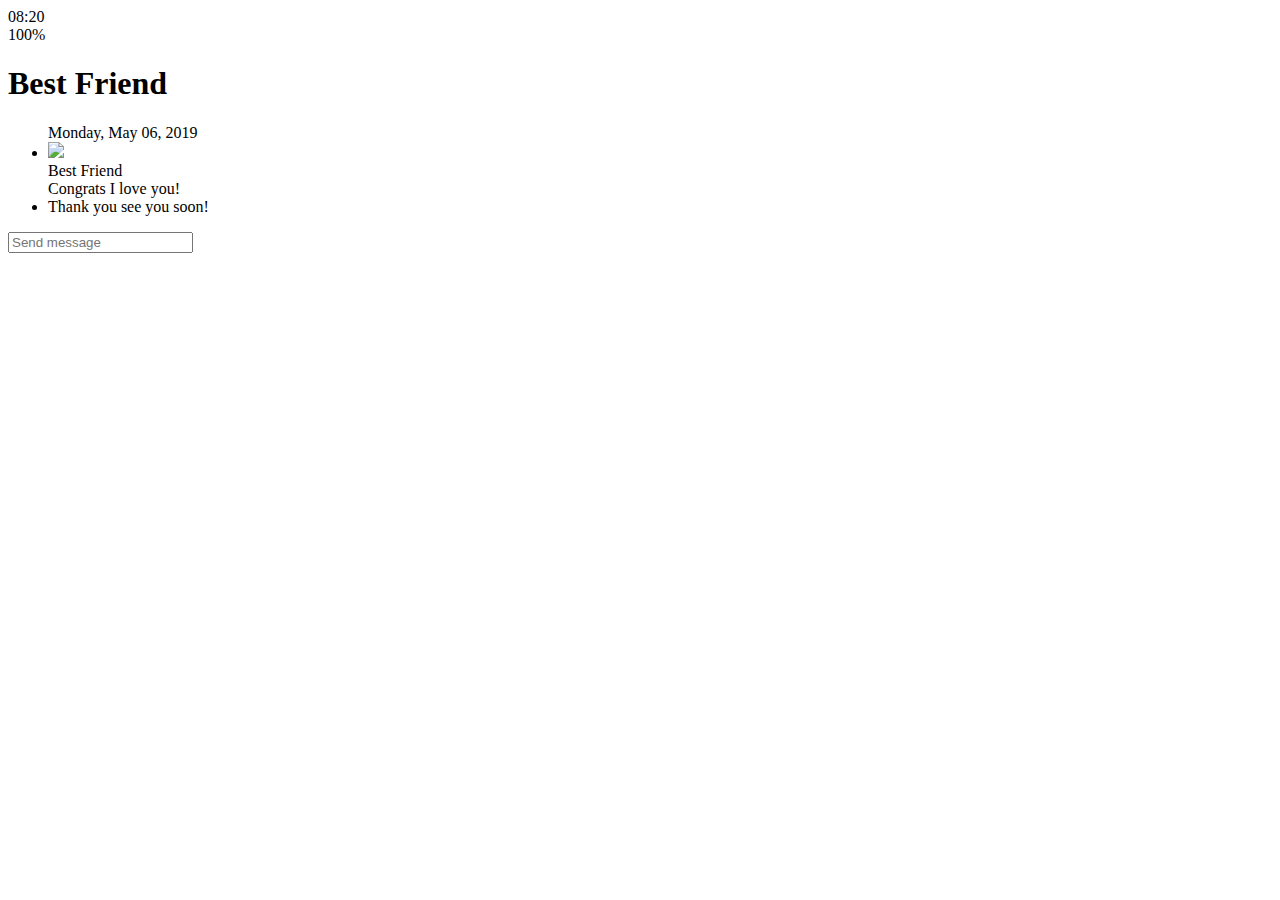
==== chat.html @ 61c35979 "httmml" ====
<!DOCTYPE html>
<html lang="en">
  <head>
    <meta charset="UTF-8" />
    <meta name="viewport" content="width=device-width, initial-scale=1.0" />
    <meta http-equiv="X-UA-Compatible" content="ie=edge" />
    <link
      rel="stylesheet"
      href="https://use.fontawesome.com/releases/v5.8.1/css/all.css"
      integrity="sha384-50oBUHEmvpQ+1lW4y57PTFmhCaXp0ML5d60M1M7uH2+nqUivzIebhndOJK28anvf"
      crossorigin="anonymous"
    />
    <title>Chat | Kakao Clone</title>
  </head>
  <body>
    <div class="status-bar">
      <div class="status-bar__column">
        <span class="status-bar__clock">08:20</span>
      </div>
      <div class="status-bar__column">
        <i class="fas fa-clock"></i>
        <i class="fas fa-volume-mute"></i>
        <i class="fas fa-wifi"></i>
        <span class="status-bar__battery-level">100%</span>
        <i class="fas fa-battery-full"></i>
      </div>
    </div>
    <header class="header">
      <div class="header__header-column">
        <a href="index.html" class="header__back-btn">
          <i class="fas fa-arrow-left fa-2x"></i>
        </a>
        <h1 class="header__title">Best Friend</h1>
      </div>
      <div class="header__header-column">
        <span class="header__icon">
          <i class="fas fa-search"></i>
        </span>
        <div class="header__icon">
          <i class="fas fa-bars"></i>
        </div>
      </div>
    </header>
    <main class="chat">
      <ul class="chat__messages">
        <span class="chat__timestamp">Monday, May 06, 2019</span>
        <li class="incoming-message message">
          <img src="images/avatar.jpg" class="g-avatar message__avatar" />
          <div class="message__content">
            <span class="message__author">Best Friend</span>
            <div class="message__bubble">
              Congrats I love you!
            </div>
          </div>
          <span class="message__timestamp"></span>
        </li>
        <li class="incoming-message message">
          <span class="message__timestamp"></span>
          <div class="message__content">
            <div class="message__bubble">
              Thank you see you soon!
            </div>
          </div>
        </li>
      </ul>
    </main>
    <div class="chat__write">
      <div class="chat__write-column">
        <i class="far fa-plus-square"></i>
      </div>
      <div class="chat__write-column">
        <input
          type="text"
          placeholder="Send message"
          class="chat__write-input"
        />
      </div>
      <div class="chat__write-column">
        <span class="chat__write-icon">
          <i class="far fa-smile-wink"></i>
        </span>
        <span class="chat__write-icon">
          <i class="fas fa-microphone"></i>
        </span>
      </div>
    </div>
  </body>
</html>
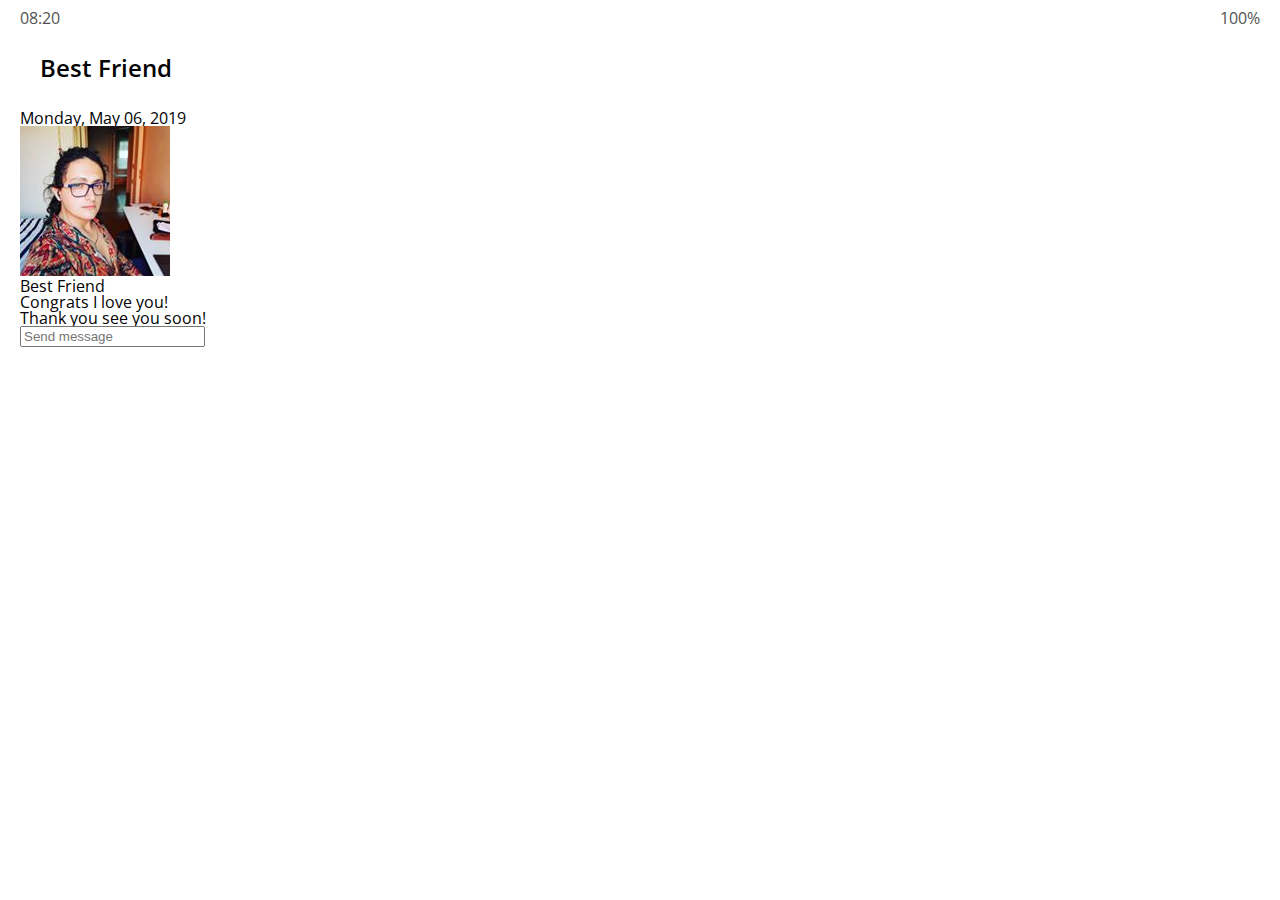
==== commit 9f63286c: "commit" ====
--- a/chat.html
+++ b/chat.html
@@ -10,6 +10,7 @@
       integrity="sha384-50oBUHEmvpQ+1lW4y57PTFmhCaXp0ML5d60M1M7uH2+nqUivzIebhndOJK28anvf"
       crossorigin="anonymous"
     />
+    <link rel="stylesheet" href="./css/styles.css" />
     <title>Chat | Kakao Clone</title>
   </head>
   <body>
@@ -28,7 +29,7 @@
     <header class="header">
       <div class="header__header-column">
         <a href="index.html" class="header__back-btn">
-          <i class="fas fa-arrow-left fa-2x"></i>
+          <i class="fas fa-arrow-left"></i>
         </a>
         <h1 class="header__title">Best Friend</h1>
       </div>
@@ -36,16 +37,16 @@
         <span class="header__icon">
           <i class="fas fa-search"></i>
         </span>
-        <div class="header__icon">
+        <span class="header__icon">
           <i class="fas fa-bars"></i>
-        </div>
+        </span>
       </div>
     </header>
     <main class="chat">
       <ul class="chat__messages">
         <span class="chat__timestamp">Monday, May 06, 2019</span>
         <li class="incoming-message message">
-          <img src="images/avatar.jpg" class="g-avatar message__avatar" />
+          <img src="images/avatar.jpg" class="m-avatar message__avatar" />
           <div class="message__content">
             <span class="message__author">Best Friend</span>
             <div class="message__bubble">
--- a/css/styles.css
+++ b/css/styles.css
@@ -0,0 +1,24 @@
+@import url("https://fonts.googleapis.com/css?family=Open+Sans:400,600");
+@import "reset.css";
+@import "status-bar.css";
+@import "header.css";
+@import "nav-bar.css";
+@import "friend.css";
+@import "friends.css";
+
+* {
+  box-sizing: border-box;
+}
+
+body {
+  background-color: white;
+  padding: 10px 20px;
+  color: #020202;
+  font-family: "Open Sans", -apple-system, BlinkMacSystemFont, "Segoe UI",
+    Roboto, Oxygen, Ubuntu, Cantarell, "Helvetica Neue", sans-serif;
+}
+
+a {
+  color: inherit;
+  text-decoration: none;
+}
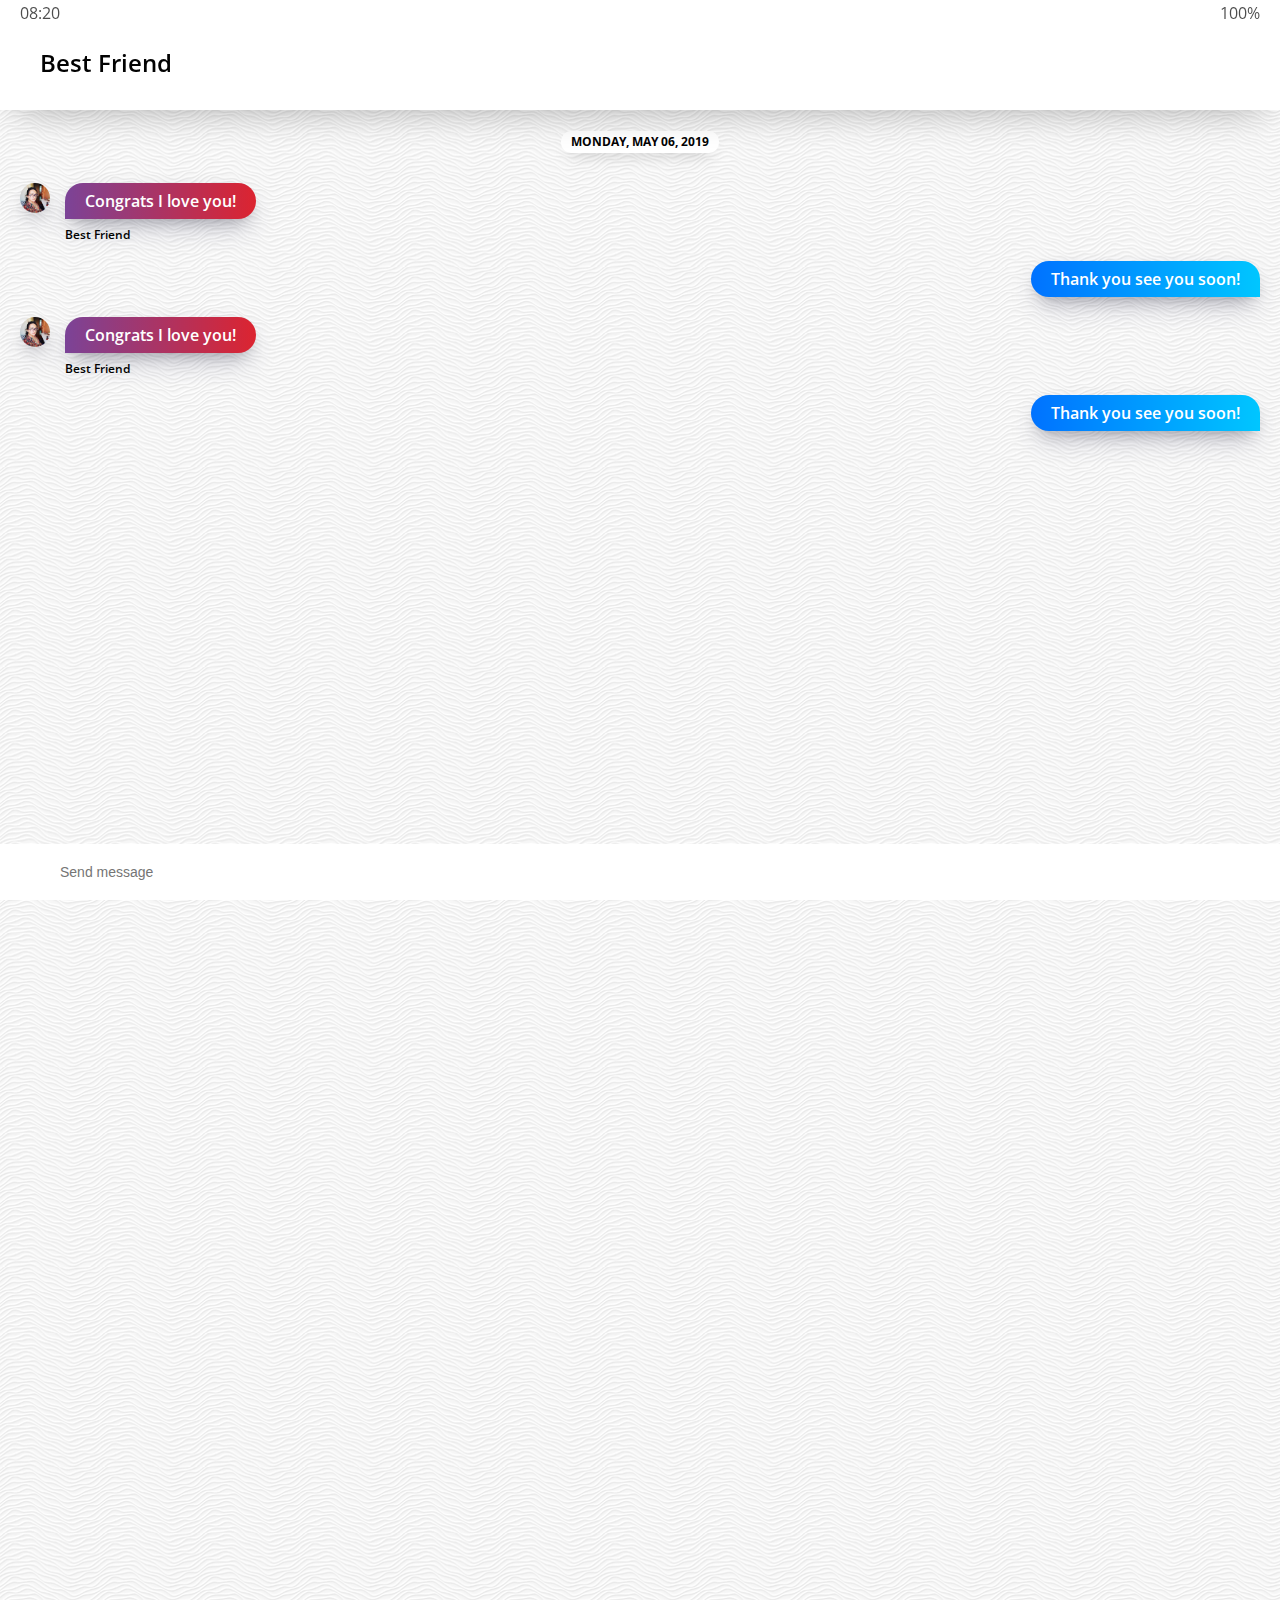
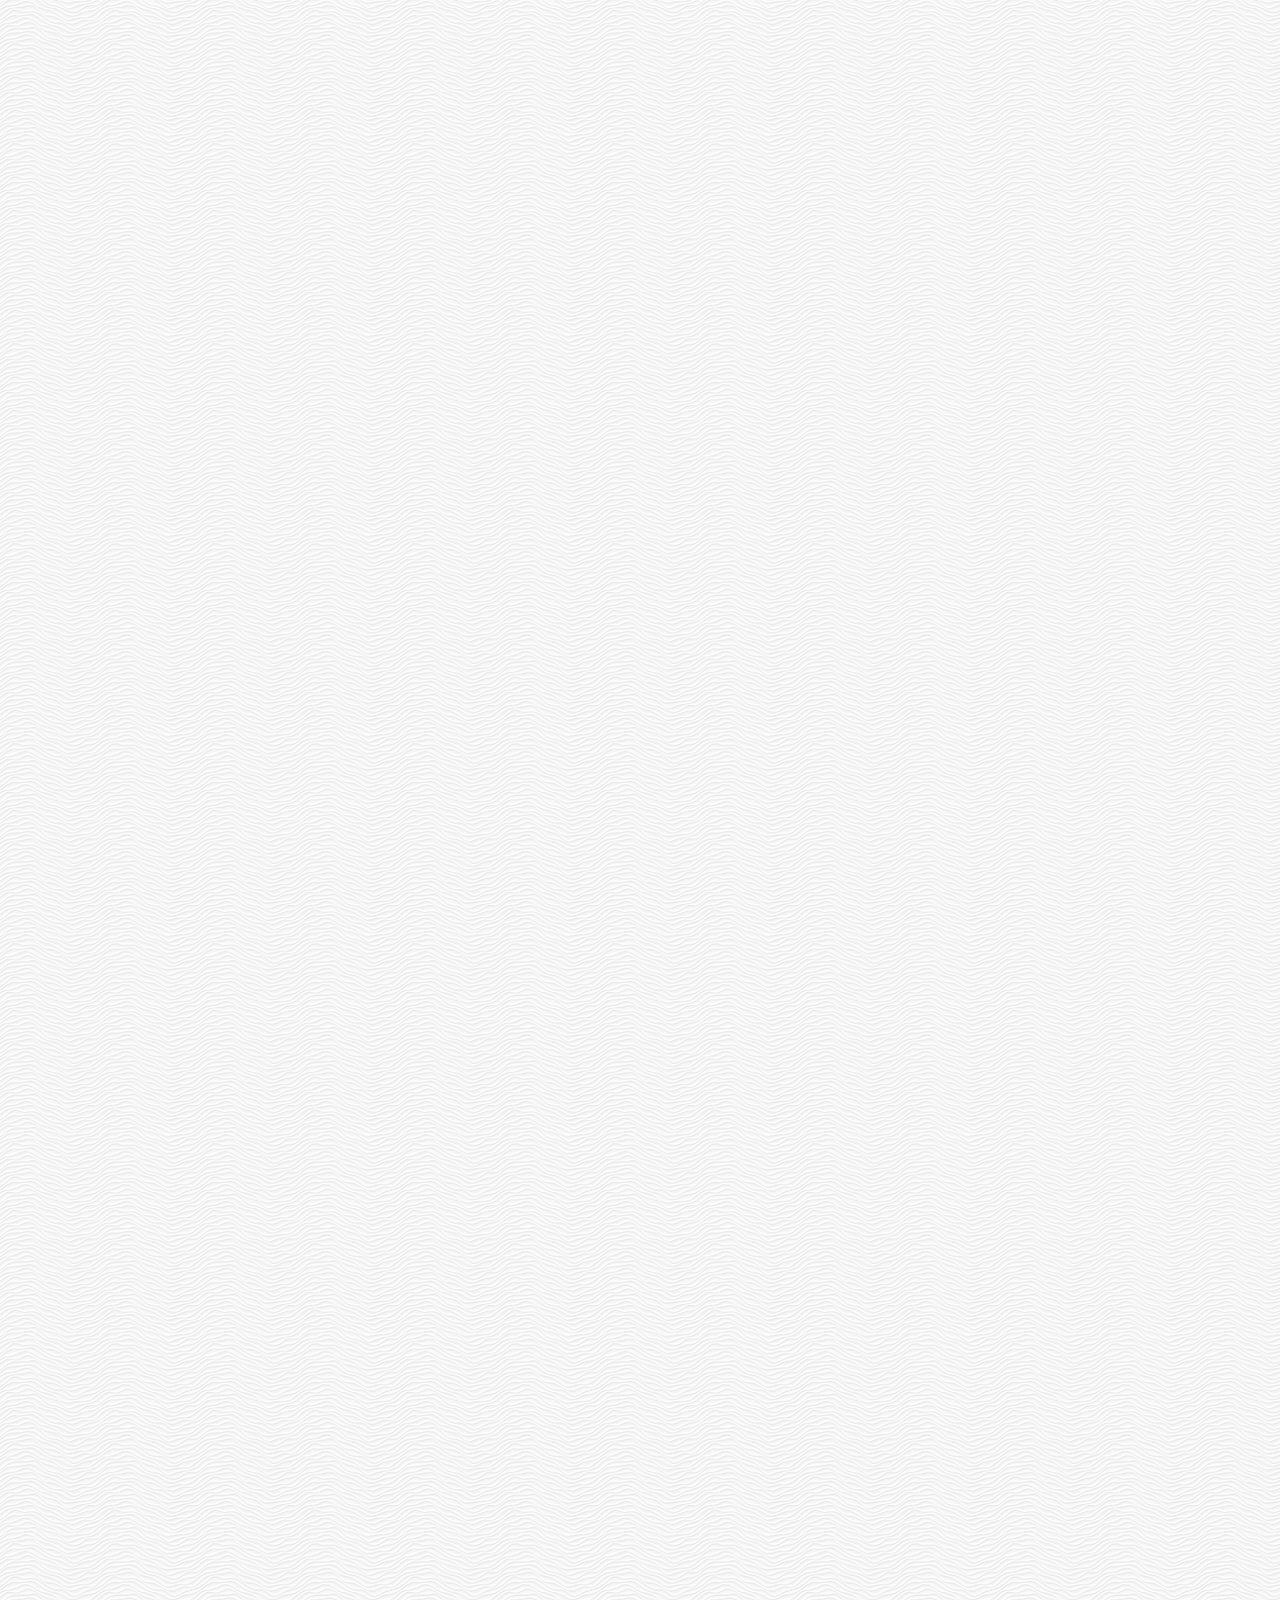
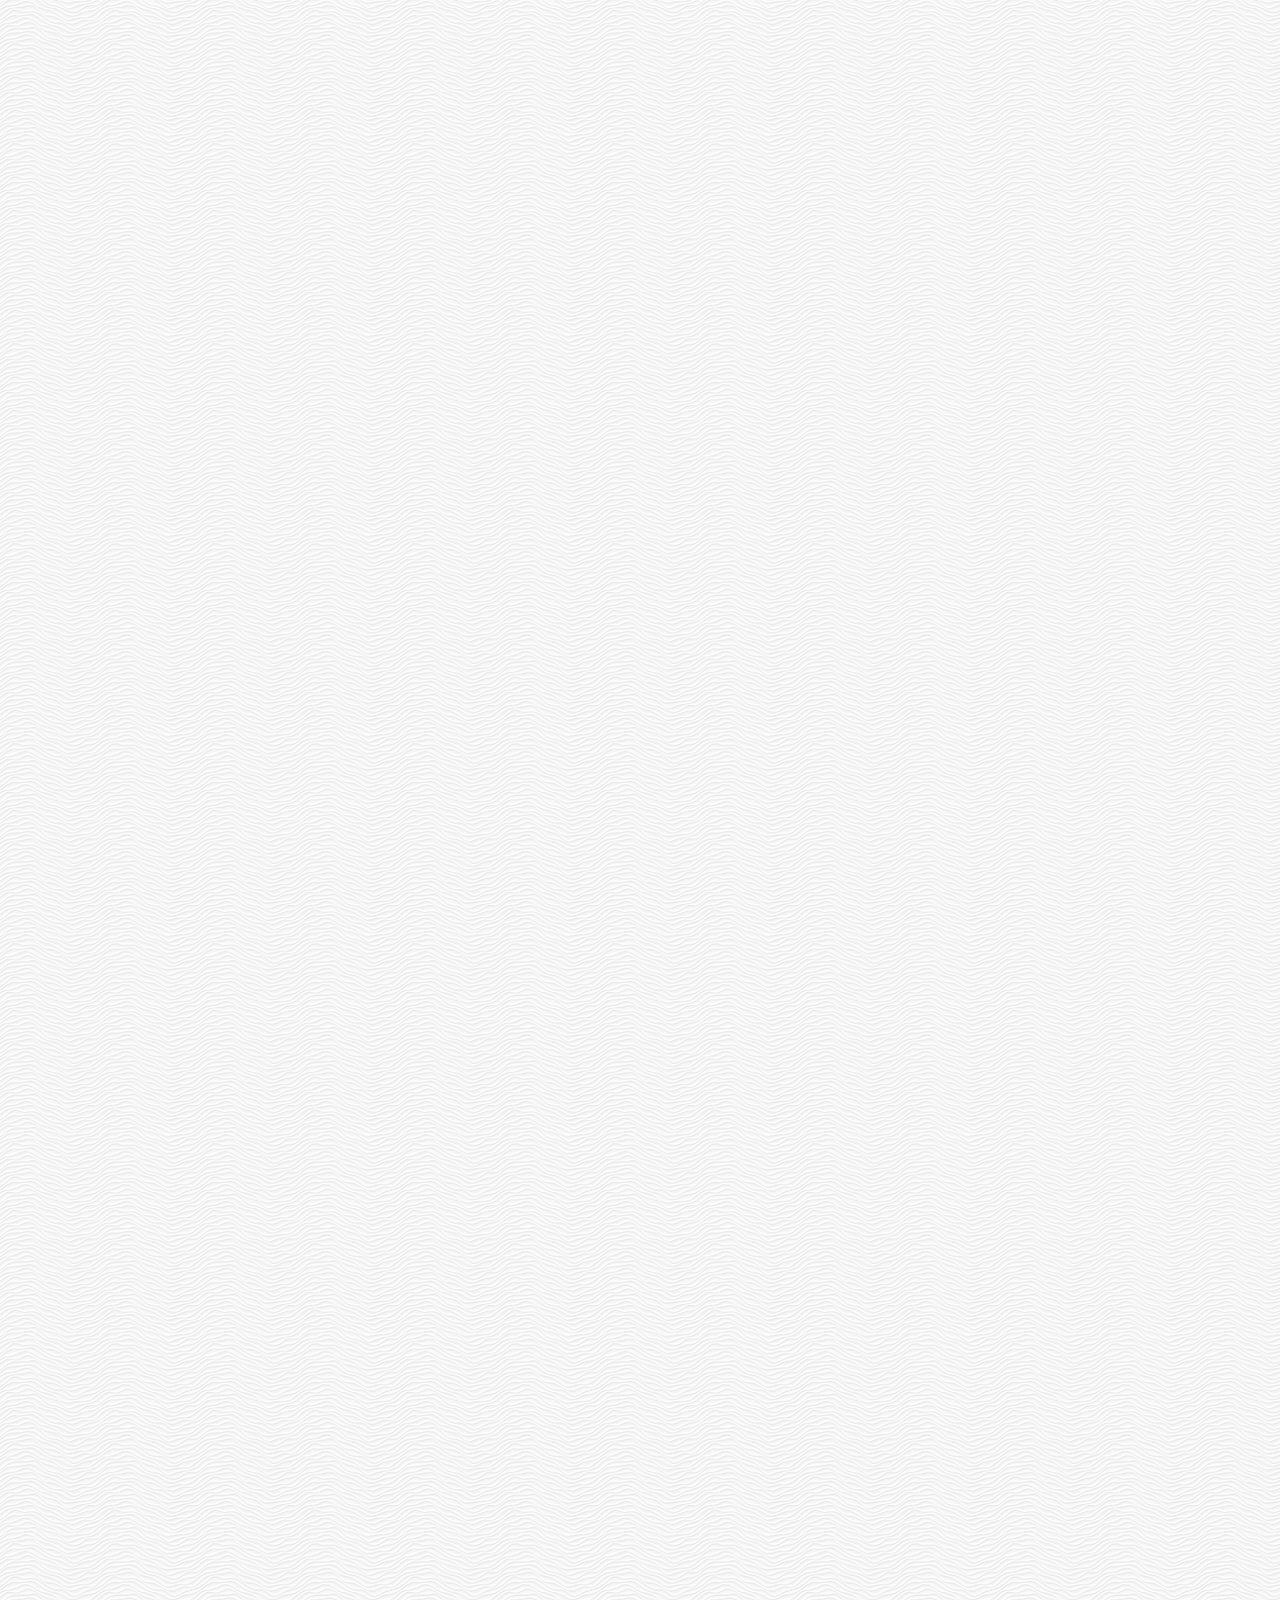
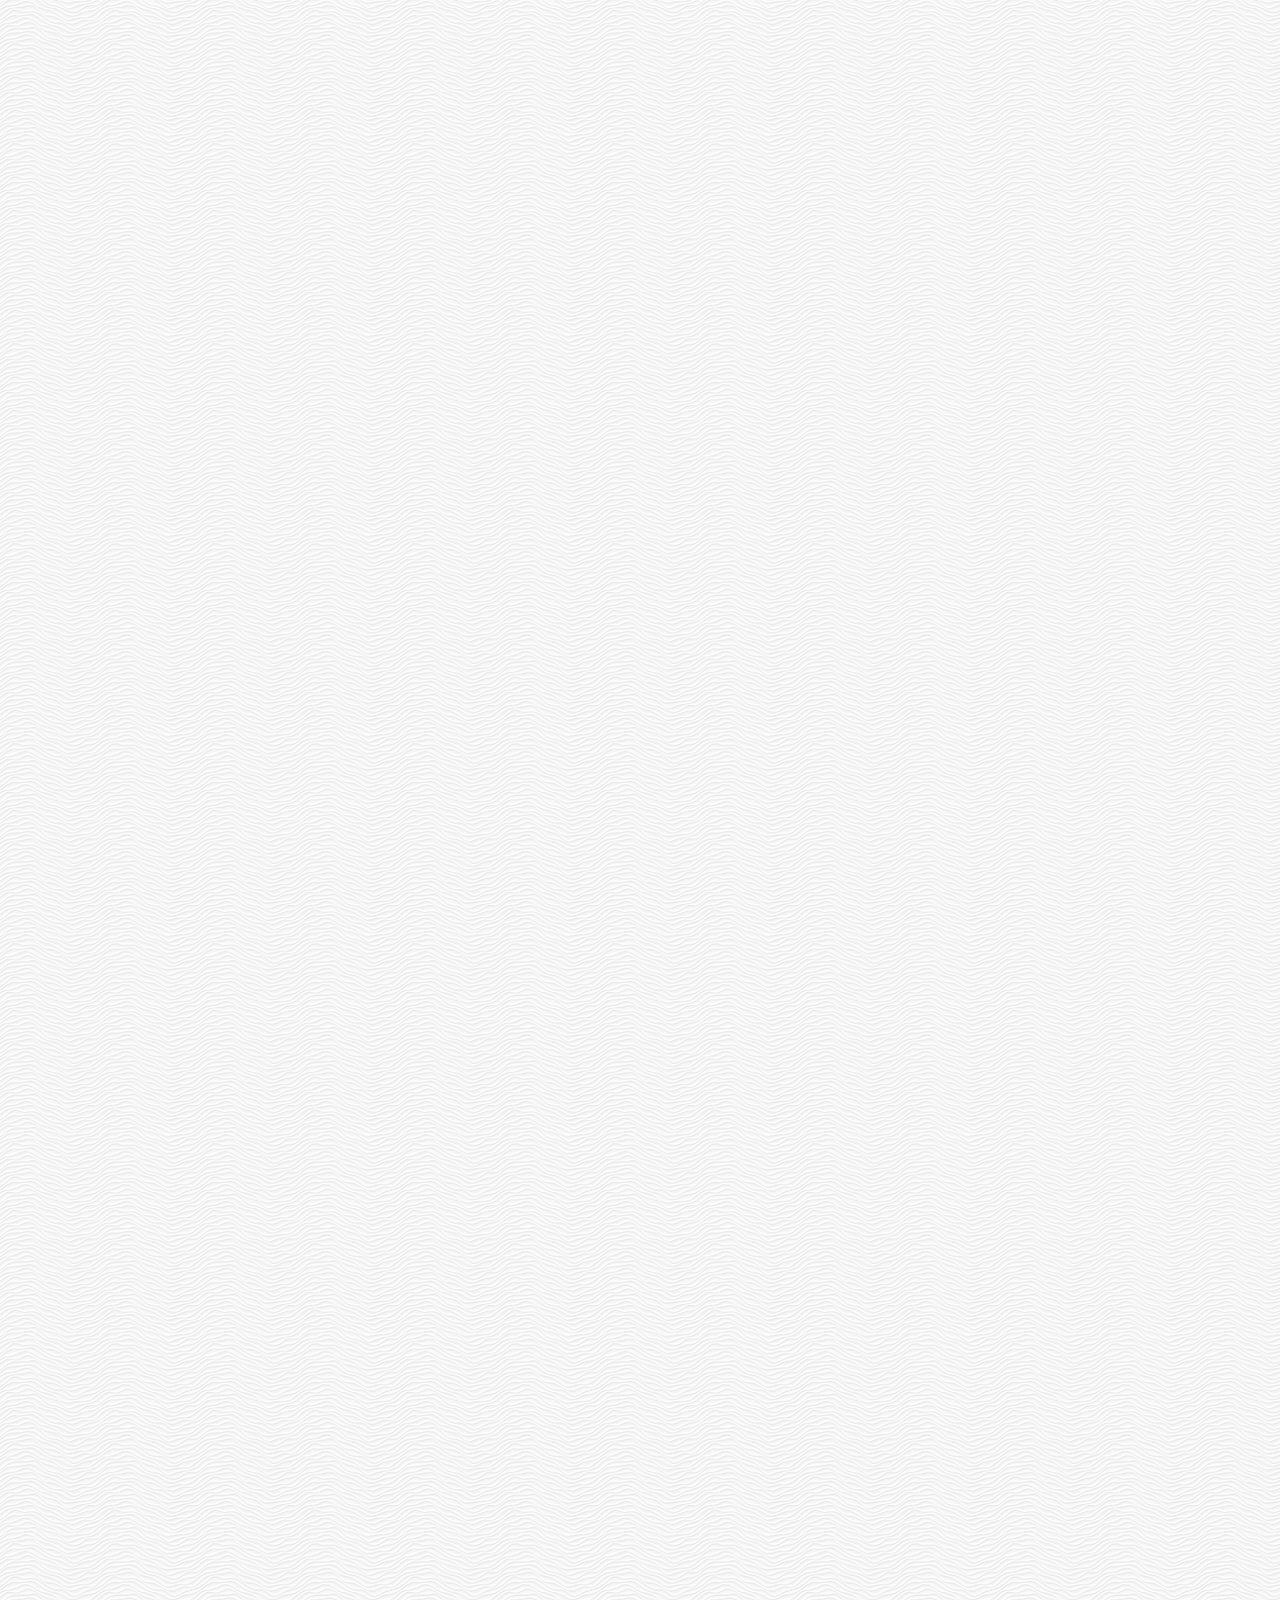
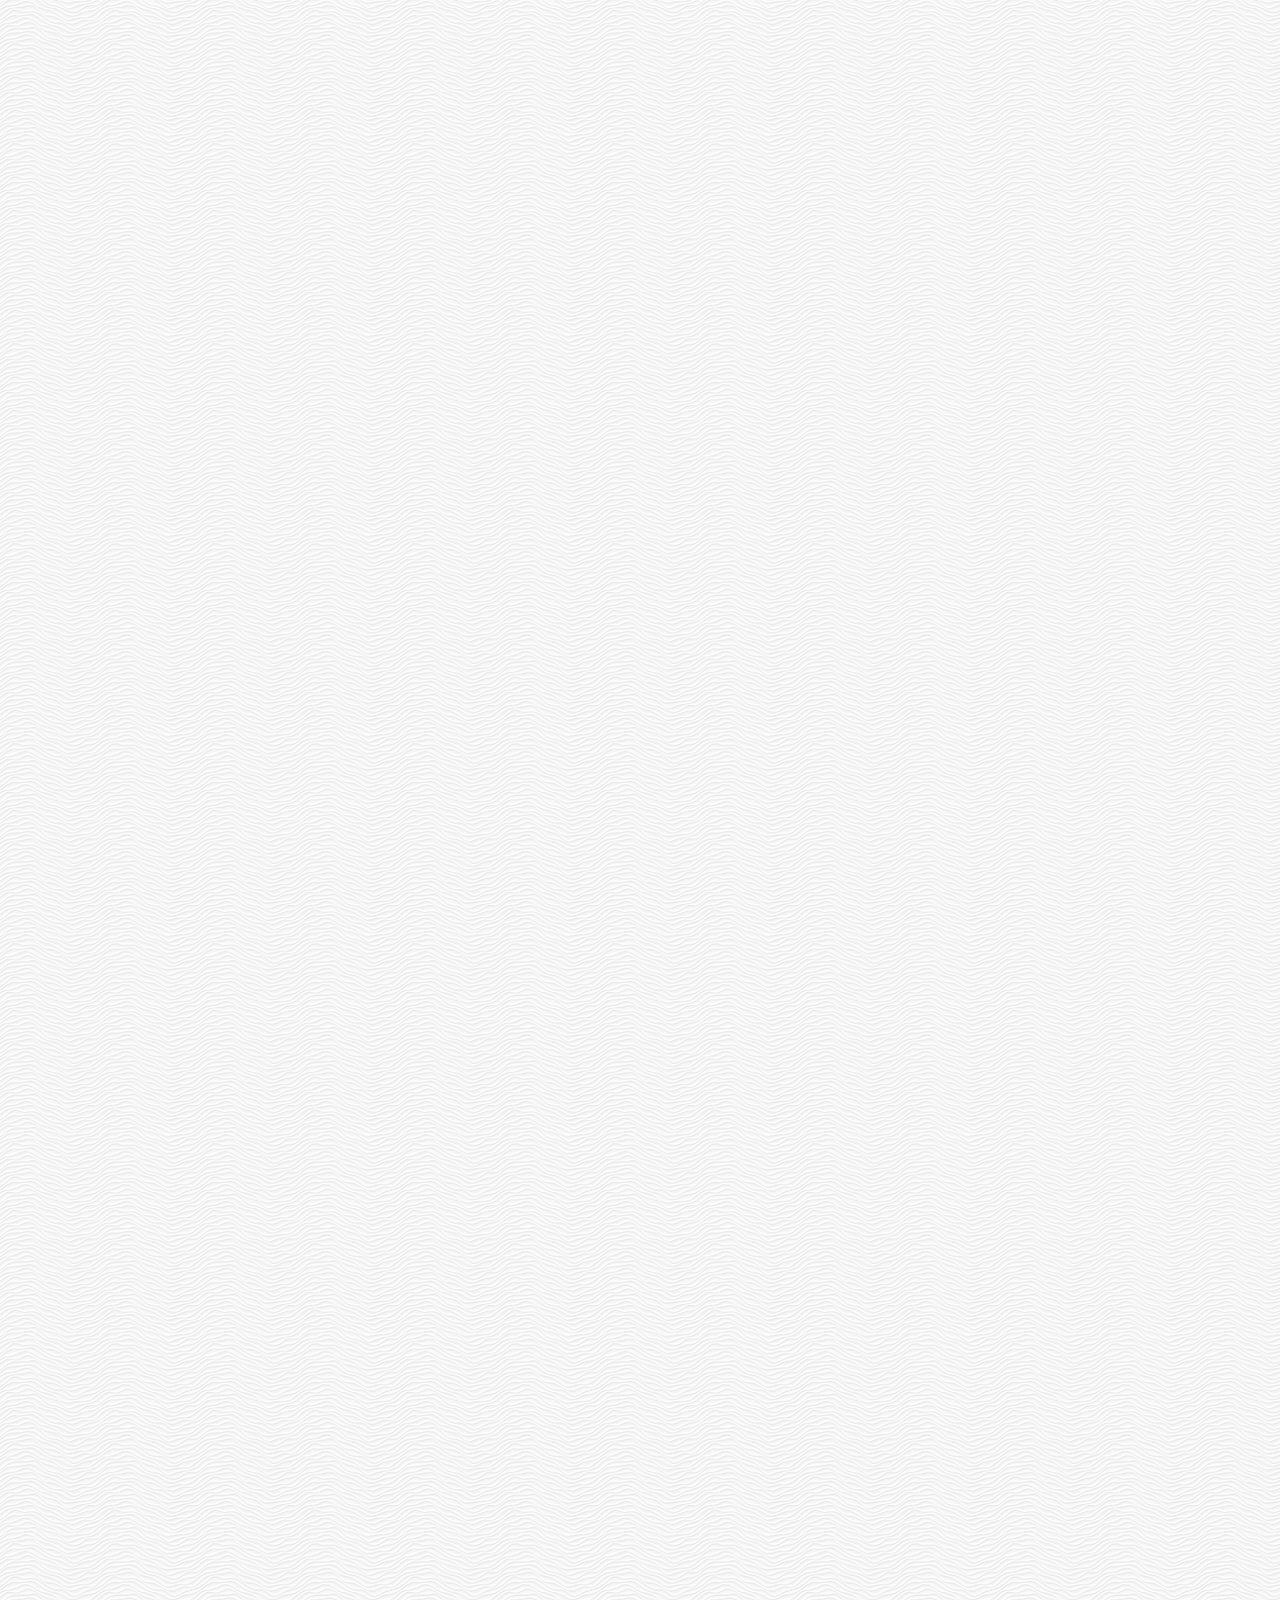
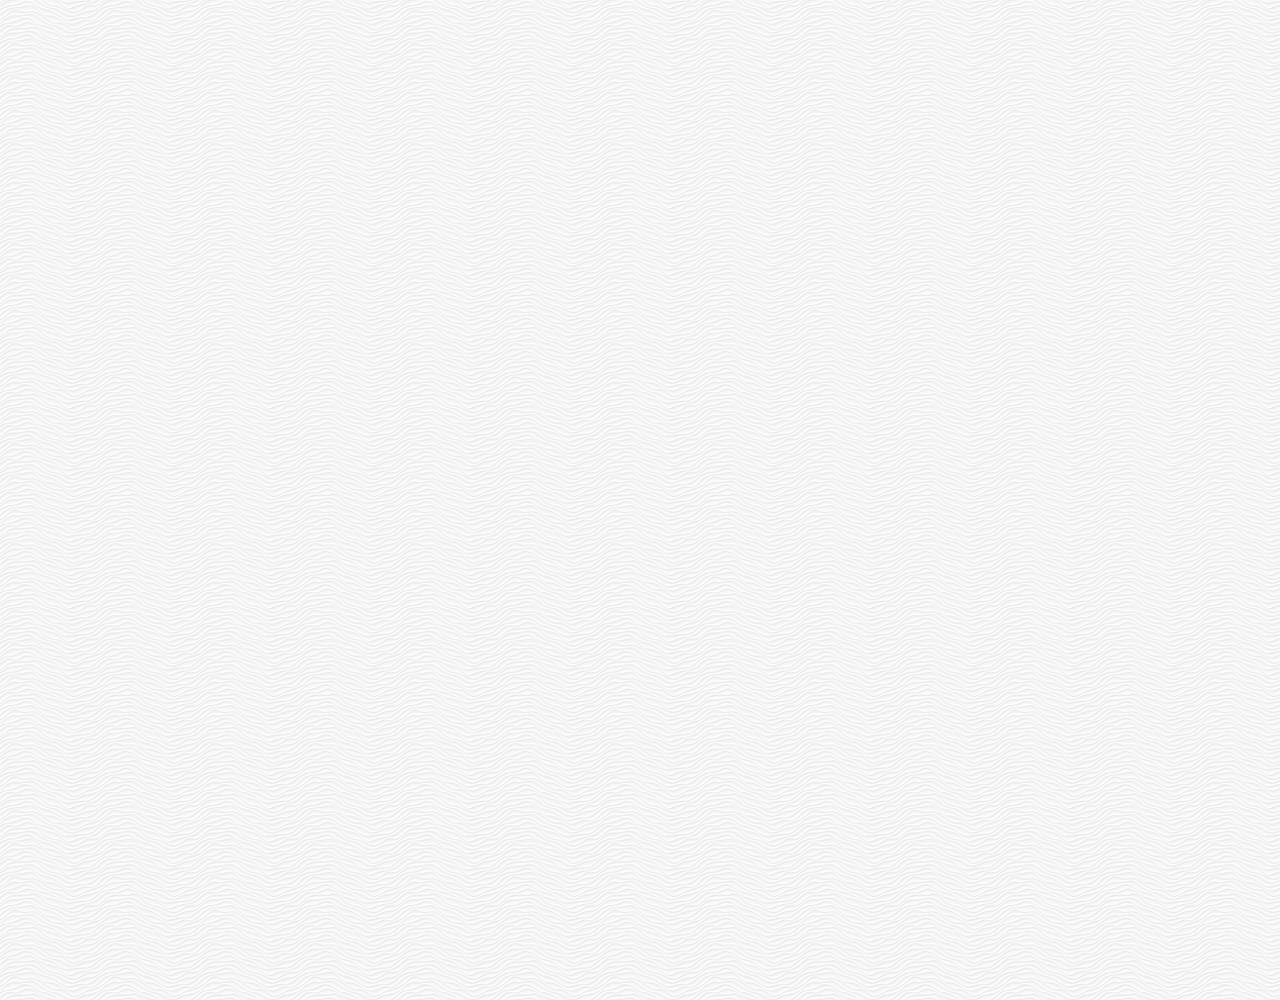
==== commit a73cc41a: "commiit" ====
--- a/chat.html
+++ b/chat.html
@@ -10,73 +10,90 @@
       integrity="sha384-50oBUHEmvpQ+1lW4y57PTFmhCaXp0ML5d60M1M7uH2+nqUivzIebhndOJK28anvf"
       crossorigin="anonymous"
     />
-    <link rel="stylesheet" href="./css/styles.css" />
+    <link rel="stylesheet" href="css/styles.css" />
     <title>Chat | Kakao Clone</title>
   </head>
-  <body>
-    <div class="status-bar">
-      <div class="status-bar__column">
-        <span class="status-bar__clock">08:20</span>
+  <body class="chats-body">
+    <div class="header-wrapper">
+      <div class="status-bar">
+        <div class="status-bar__column">
+          <span class="status-bar__clock">08:20</span>
+        </div>
+        <div class="status-bar__column">
+          <i class="fas fa-clock"></i>
+          <i class="fas fa-volume-mute"></i>
+          <i class="fas fa-wifi"></i>
+          <span class="status-bar__battery-level">100%</span>
+          <i class="fas fa-battery-full"></i>
+        </div>
       </div>
-      <div class="status-bar__column">
-        <i class="fas fa-clock"></i>
-        <i class="fas fa-volume-mute"></i>
-        <i class="fas fa-wifi"></i>
-        <span class="status-bar__battery-level">100%</span>
-        <i class="fas fa-battery-full"></i>
-      </div>
+      <header class="header">
+        <div class="header__header-column">
+          <a href="index.html" class="header__back-btn">
+            <i class="fas fa-arrow-left"></i>
+          </a>
+          <h1 class="header__title">Best Friend</h1>
+        </div>
+        <div class="header__header-column">
+          <span class="header__icon">
+            <i class="fas fa-search"></i>
+          </span>
+          <span class="header__icon">
+            <i class="fas fa-bars"></i>
+          </span>
+        </div>
+      </header>
     </div>
-    <header class="header">
-      <div class="header__header-column">
-        <a href="index.html" class="header__back-btn">
-          <i class="fas fa-arrow-left"></i>
-        </a>
-        <h1 class="header__title">Best Friend</h1>
-      </div>
-      <div class="header__header-column">
-        <span class="header__icon">
-          <i class="fas fa-search"></i>
-        </span>
-        <span class="header__icon">
-          <i class="fas fa-bars"></i>
-        </span>
-      </div>
-    </header>
-    <main class="chat">
+    <main class="chat-screen">
       <ul class="chat__messages">
         <span class="chat__timestamp">Monday, May 06, 2019</span>
         <li class="incoming-message message">
           <img src="images/avatar.jpg" class="m-avatar message__avatar" />
           <div class="message__content">
+            <span class="message__bubble">
+              Congrats I love you!
+            </span>
             <span class="message__author">Best Friend</span>
-            <div class="message__bubble">
-              Congrats I love you!
-            </div>
           </div>
-          <span class="message__timestamp"></span>
+        </li>
+        <li class="sent-message message">
+          <div class="message__content">
+            <span class="message__bubble">
+              Thank you see you soon!
+            </span>
+          </div>
         </li>
         <li class="incoming-message message">
-          <span class="message__timestamp"></span>
+          <img src="images/avatar.jpg" class="m-avatar message__avatar" />
           <div class="message__content">
-            <div class="message__bubble">
+            <span class="message__bubble">
+              Congrats I love you!
+            </span>
+            <span class="message__author">Best Friend</span>
+          </div>
+        </li>
+        <li class="sent-message message">
+          <div class="message__content">
+            <span class="message__bubble">
               Thank you see you soon!
-            </div>
+            </span>
           </div>
         </li>
       </ul>
     </main>
-    <div class="chat__write">
-      <div class="chat__write-column">
+    <div class="chat__write--container">
+      <input
+        type="text"
+        class="chat__write"
+        placeholder="Send message"
+        class="chat__write-input"
+      />
+
+      <div class="chat__icon-left chat__icon">
         <i class="far fa-plus-square"></i>
       </div>
-      <div class="chat__write-column">
-        <input
-          type="text"
-          placeholder="Send message"
-          class="chat__write-input"
-        />
-      </div>
-      <div class="chat__write-column">
+
+      <div class="chat__icon-right chat__icon">
         <span class="chat__write-icon">
           <i class="far fa-smile-wink"></i>
         </span>
--- a/css/styles.css
+++ b/css/styles.css
@@ -1,10 +1,14 @@
-@import url("https://fonts.googleapis.com/css?family=Open+Sans:400,600");
+@import url("https://fonts.googleapis.com/css?family=Open+Sans:300:400,600");
 @import "reset.css";
 @import "status-bar.css";
 @import "header.css";
 @import "nav-bar.css";
 @import "friend.css";
 @import "friends.css";
+@import "find.css";
+@import "more.css";
+@import "settings.css";
+@import "chat.css";
 
 * {
   box-sizing: border-box;
@@ -22,3 +26,18 @@
   color: inherit;
   text-decoration: none;
 }
+
+@keyframes fadeIn {
+  from {
+    opacity: 0;
+    transform: translateY(50px);
+  }
+  to {
+    opacity: 1;
+    transform: none;
+  }
+}
+
+main {
+  animation: fadeIn 0.5s ease-in-out;
+}
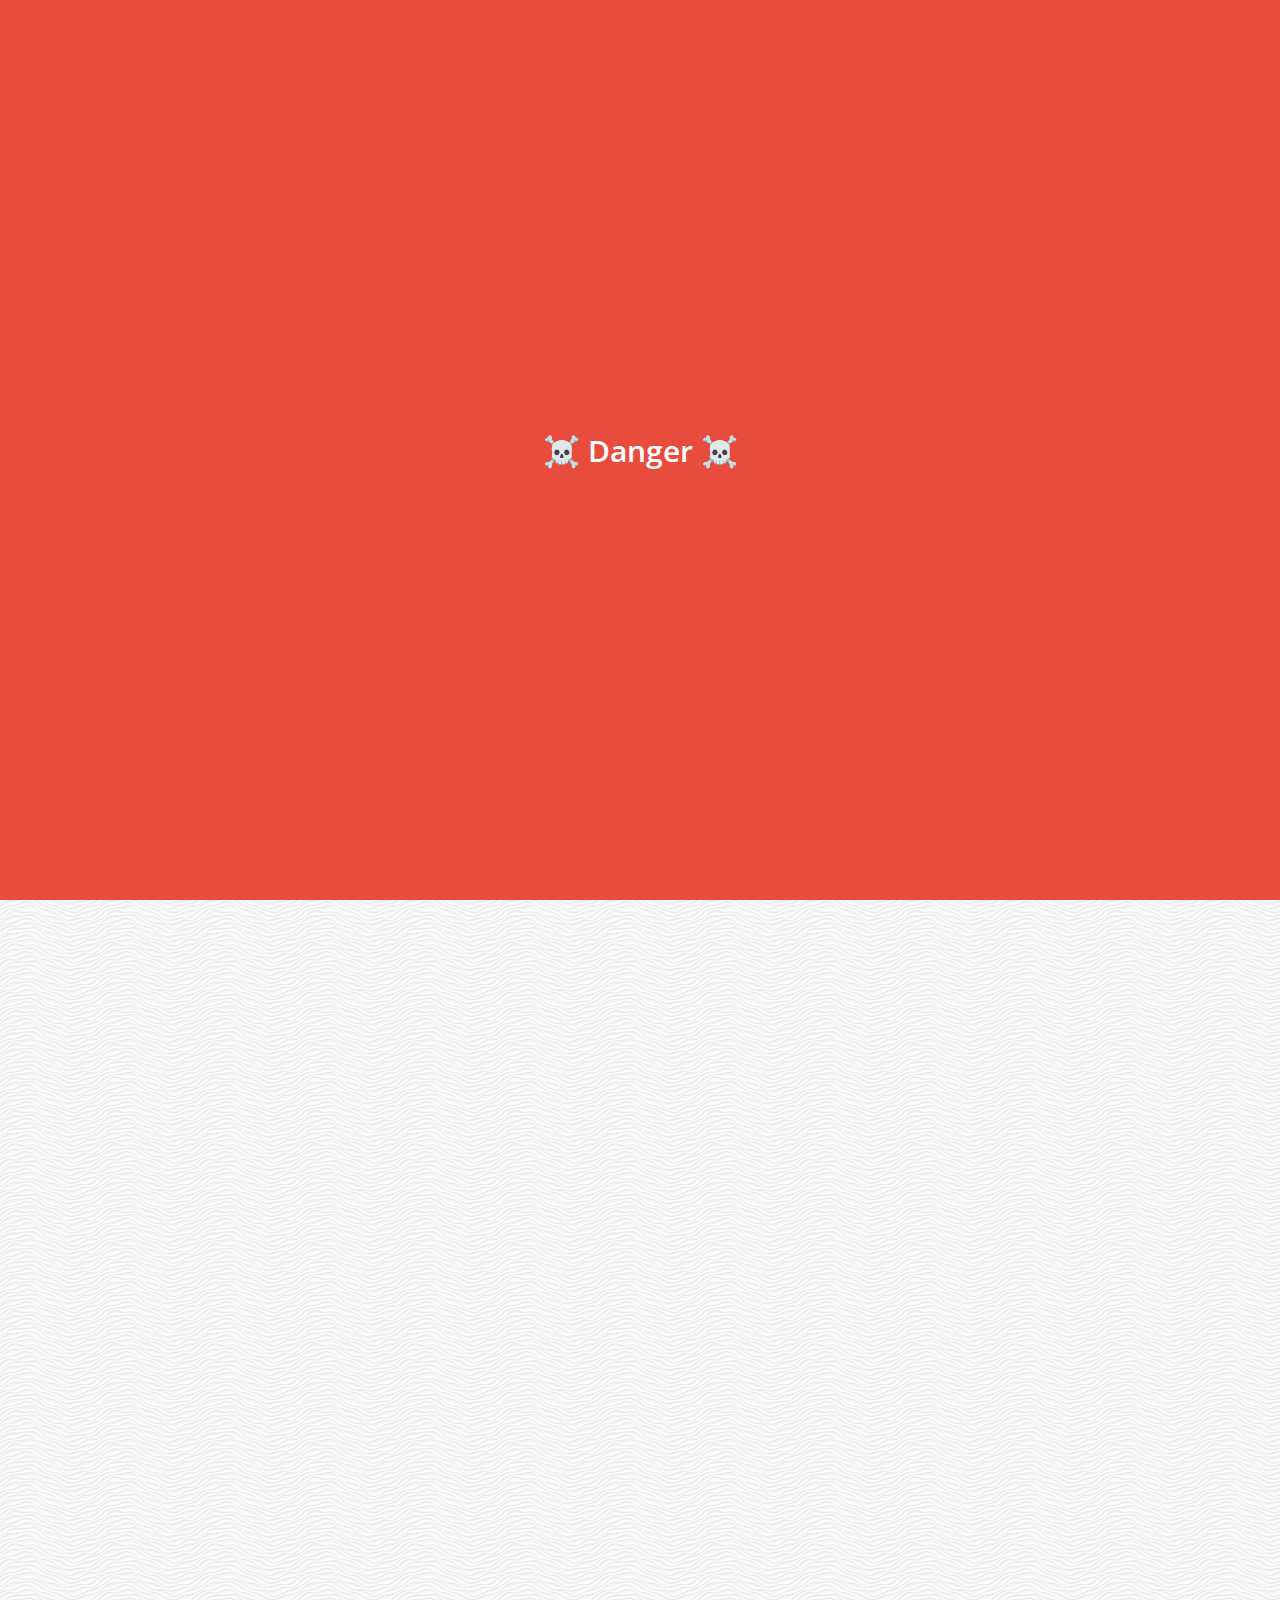
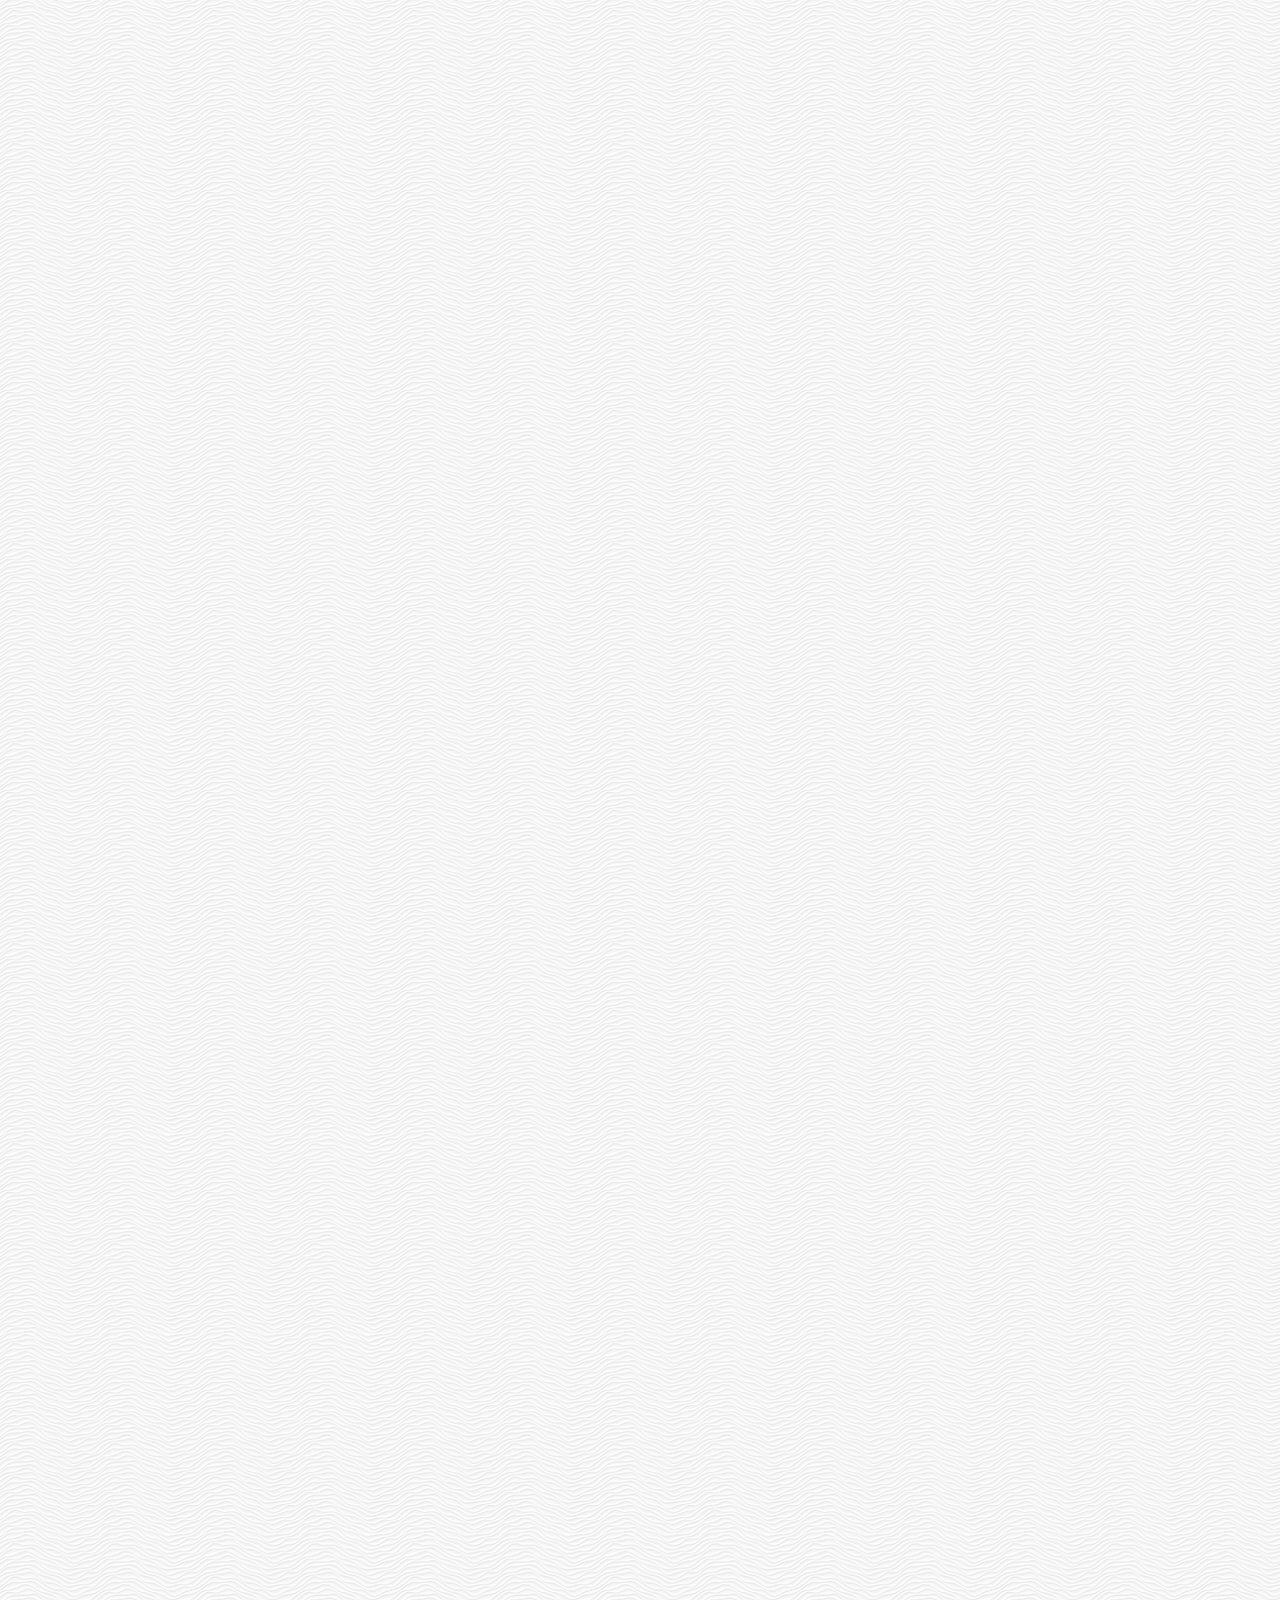
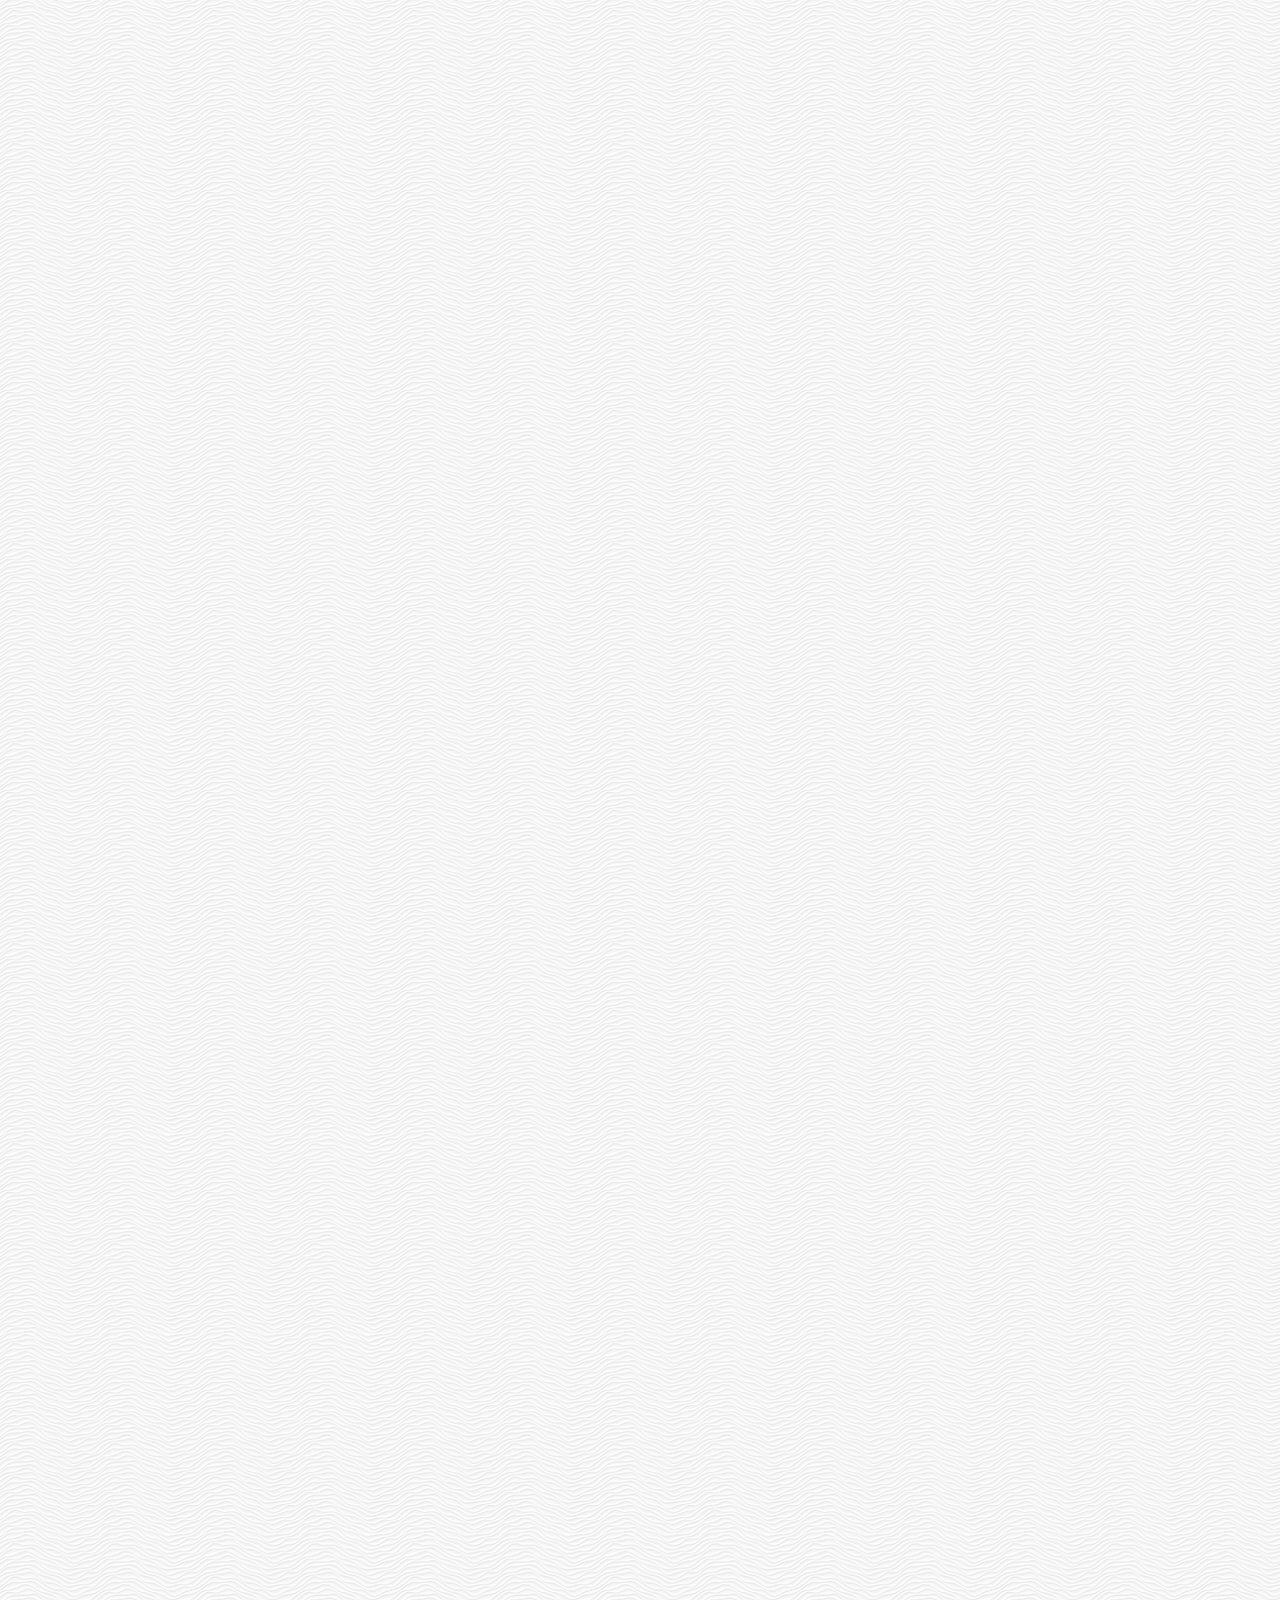
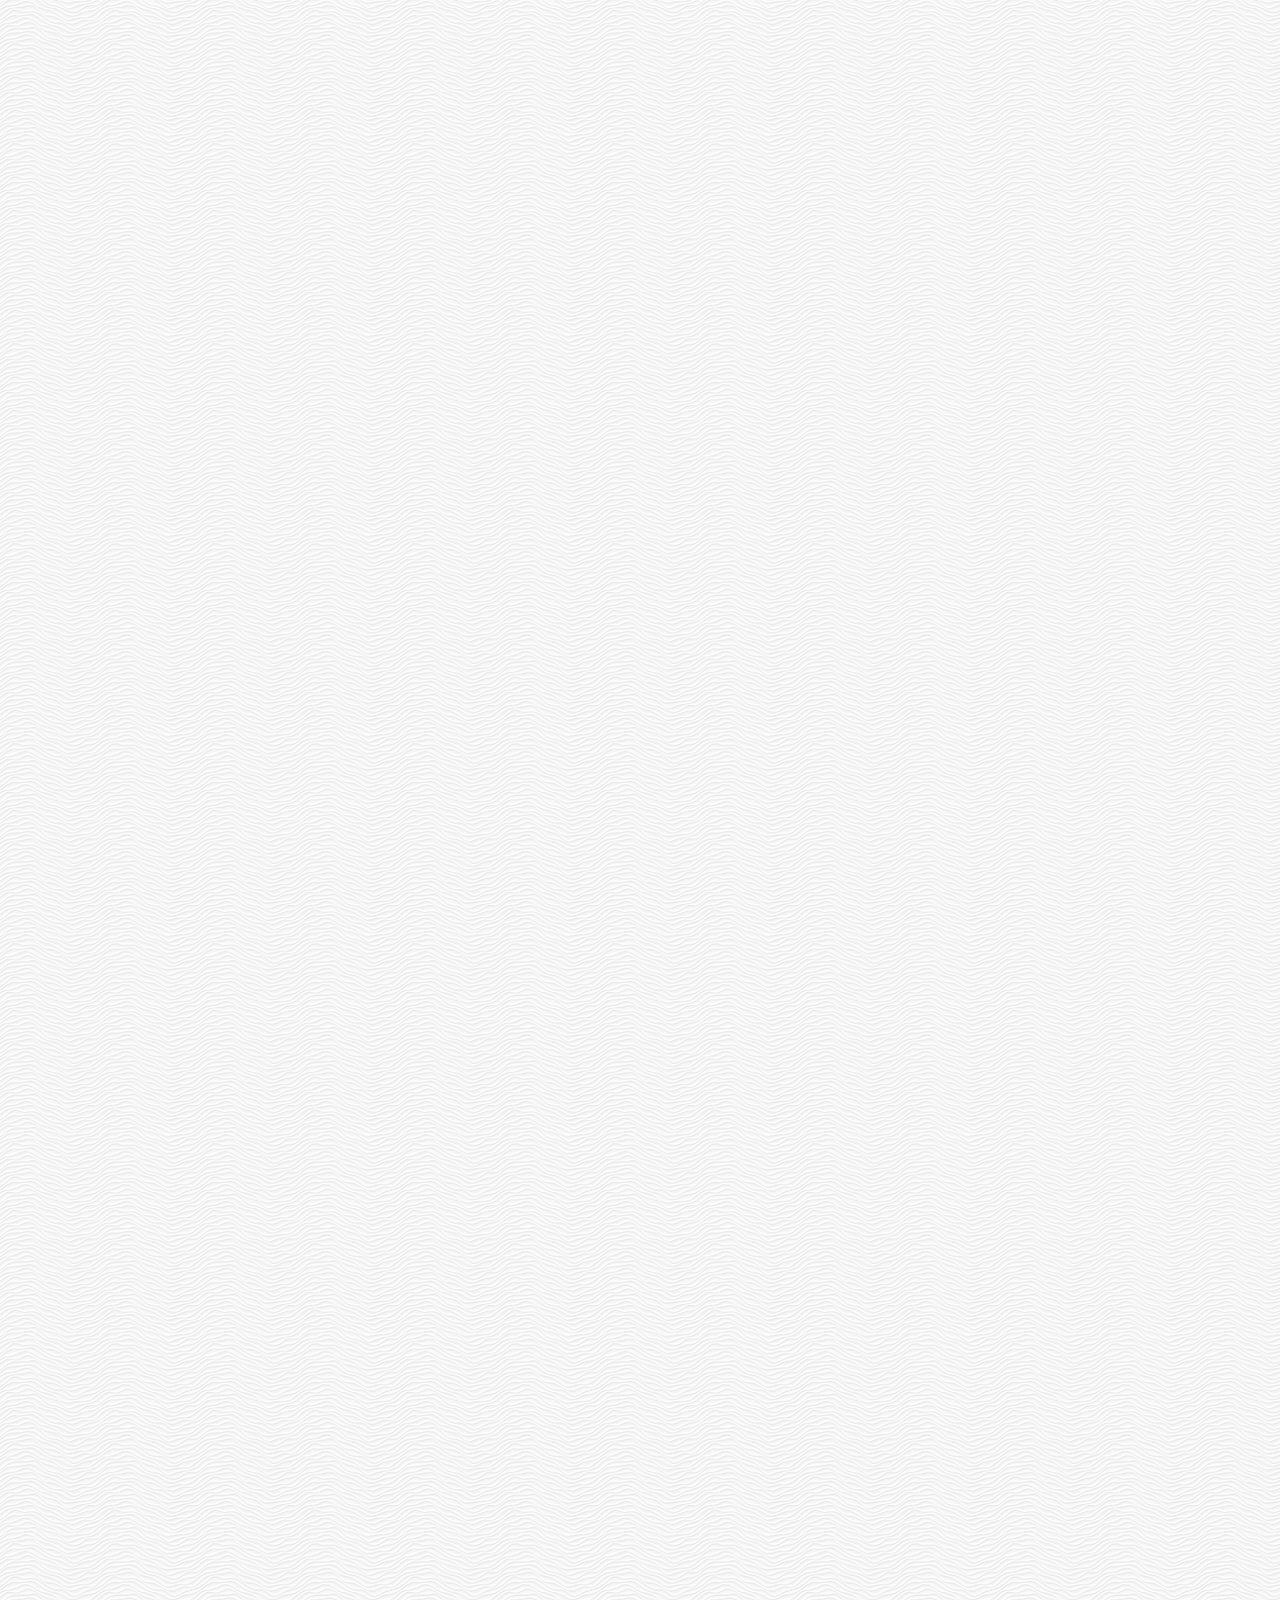
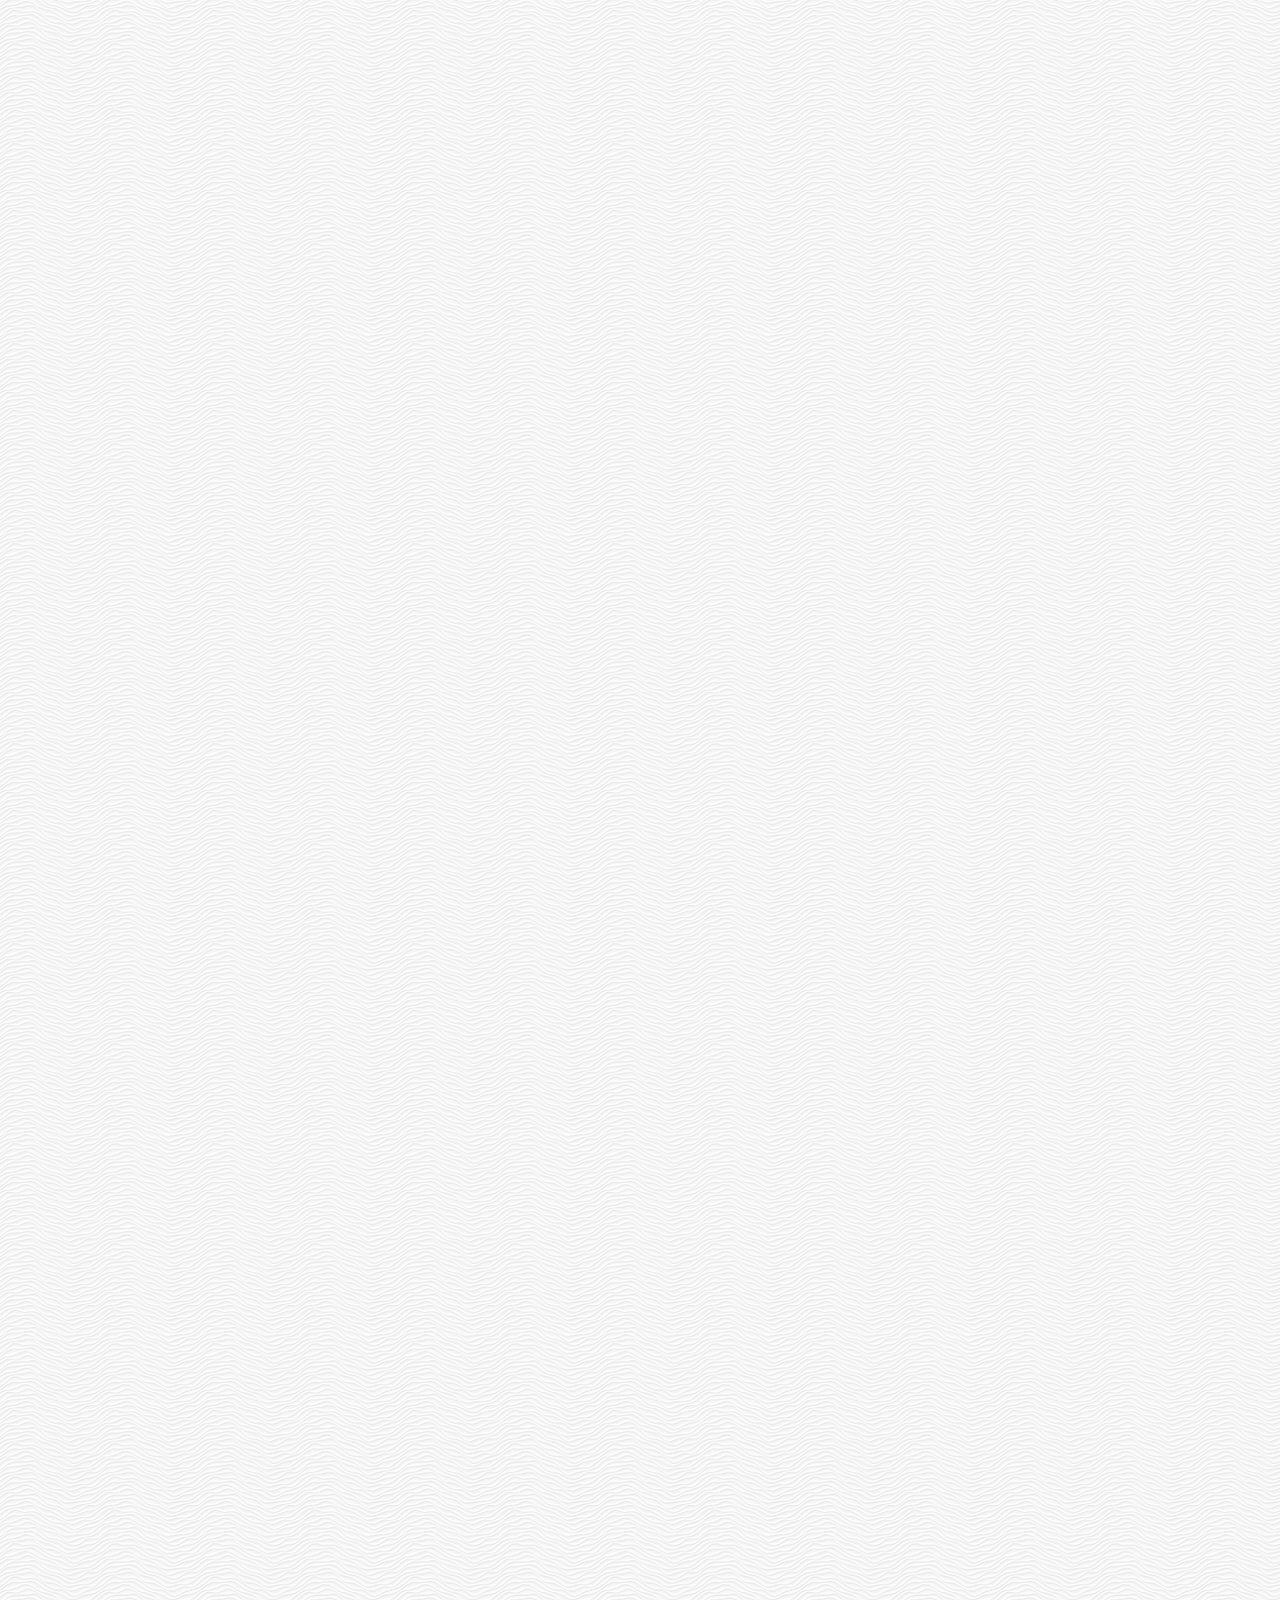
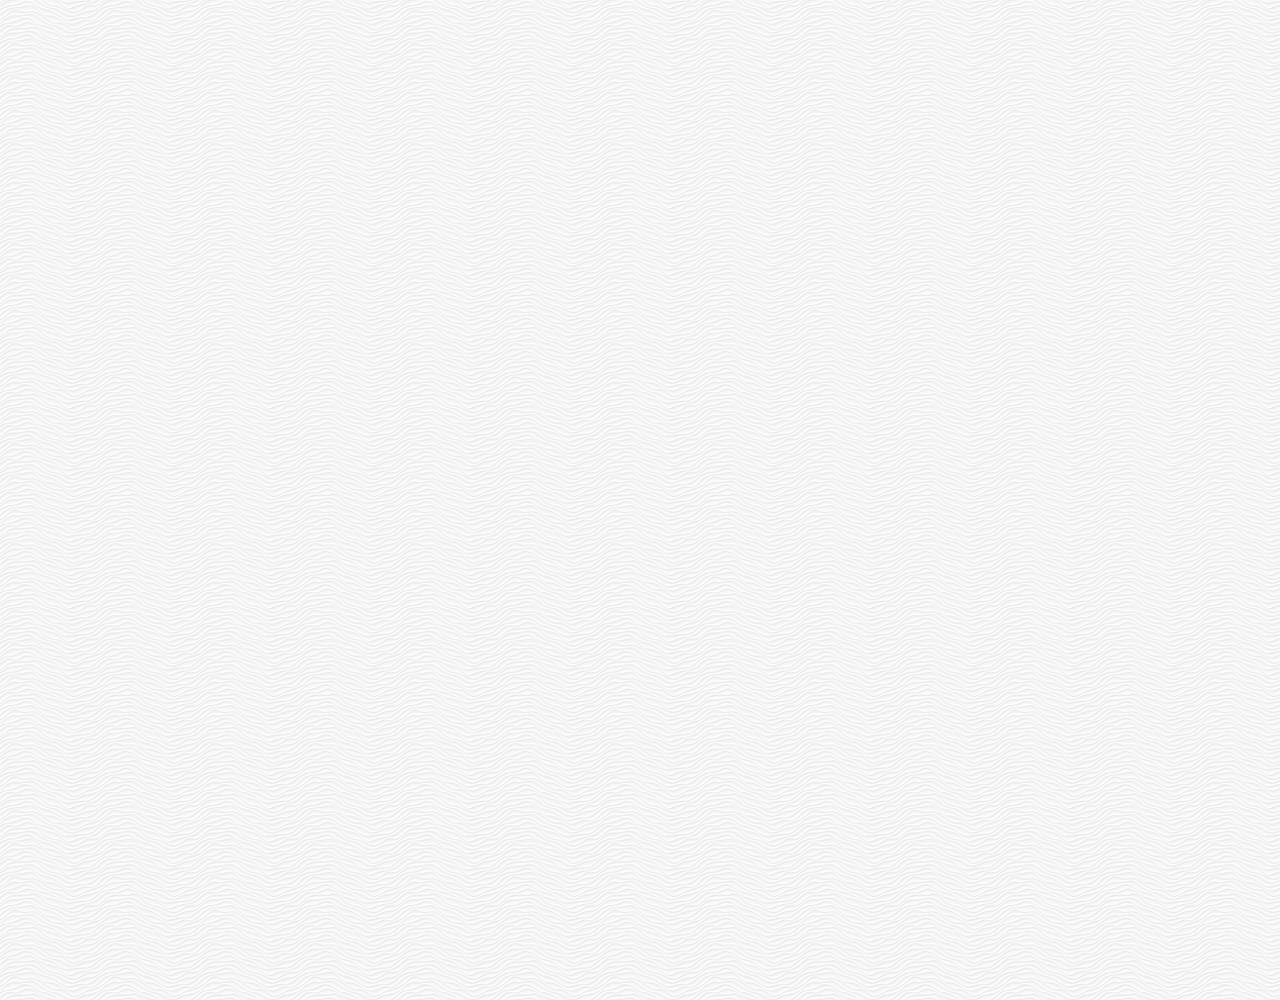
==== commit 2aec6515: "github" ====
--- a/chat.html
+++ b/chat.html
@@ -102,5 +102,8 @@
         </span>
       </div>
     </div>
+    <div class="bigScreen">
+      <span class="bigScreen__text">☠️ Danger ☠️</span>
+    </div>
   </body>
 </html>
--- a/css/styles.css
+++ b/css/styles.css
@@ -9,6 +9,7 @@
 @import "more.css";
 @import "settings.css";
 @import "chat.css";
+@import "mobile.css";
 
 * {
   box-sizing: border-box;
